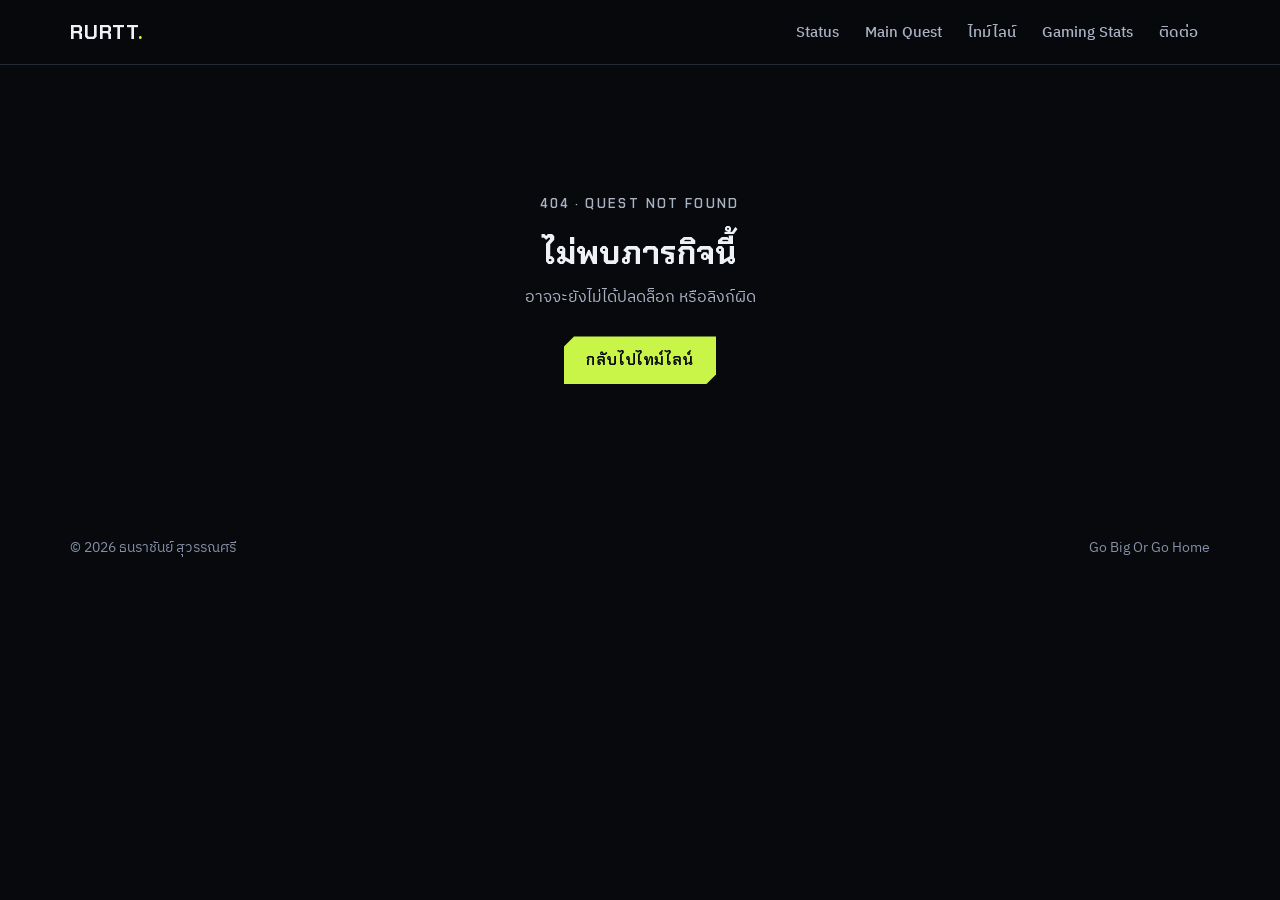
==== quest.html @ 756f63b7 "Initial portfolio site Static character-profile portfolio (Thai): hero sheet, stats radar, main ques" ====
<!doctype html>
<html lang="th">
<head>
  <meta charset="utf-8">
  <meta name="viewport" content="width=device-width, initial-scale=1">
  <title>ภารกิจ · ธนราชันย์ สุวรรณศรี</title>
  <meta name="theme-color" content="#0a0c10">
  <link rel="icon" href="data:image/svg+xml,%3Csvg xmlns=%22http://www.w3.org/2000/svg%22 viewBox=%220 0 32 32%22%3E%3Crect width=%2232%22 height=%2232%22 rx=%226%22 fill=%22%230a0c10%22/%3E%3Cpath d=%22M16 5l11 11-11 11L5 16z%22 fill=%22%23c8f547%22/%3E%3C/svg%3E">
  <script>document.documentElement.classList.add("js")</script>
  <link rel="preconnect" href="https://fonts.googleapis.com">
  <link rel="preconnect" href="https://fonts.gstatic.com" crossorigin>
  <link rel="stylesheet" href="https://fonts.googleapis.com/css2?family=Chakra+Petch:wght@500;600;700&family=IBM+Plex+Sans+Thai:wght@400;500;600&display=swap">
  <link rel="stylesheet" href="styles.css">
</head>
<body>
  <a class="skip" href="#quest">ข้ามไปเนื้อหาหลัก</a>
  <nav class="nav" aria-label="เมนูหลัก">
    <div class="container">
      <a class="logo" href="index.html">RURTT<span>.</span></a>
      <div class="nav-links">
        <a href="index.html#stats">Status</a>
        <a href="index.html#main-quest">Main Quest</a>
        <a href="index.html#timeline-sec">ไทม์ไลน์</a>
        <a href="index.html#gaming">Gaming Stats</a>
        <a href="index.html#contact">ติดต่อ</a>
      </div>
    </div>
  </nav>

  <main id="quest">
    <noscript><div class="container empty"><h1>เปิด JavaScript เพื่อดูรายละเอียดภารกิจ</h1></div></noscript>
  </main>

  <dialog id="lightbox" class="lightbox" aria-label="ดูรูปขนาดใหญ่">
    <img src="" alt="">
    <div class="bar">
      <span></span>
      <form method="dialog"><button class="copy" type="submit">ปิด ✕</button></form>
    </div>
  </dialog>

  <footer>
    <div class="container">
      <span>© 2026 ธนราชันย์ สุวรรณศรี</span>
      <span>Go Big Or Go Home</span>
    </div>
  </footer>

  <script src="data.js"></script>
  <script src="main.js" defer></script>
</body>
</html>
---- styles.css ----
:root {
  color-scheme: dark;
  --bg: #08090d;
  --bg-2: #0e1117;
  --panel: #12161e;
  --panel-2: #181d27;
  --line: #232937;
  --line-2: #323a4b;
  --text: #eef1f6;
  --text-2: #aab3c3;
  --text-3: #8390a5;
  --volt: #c8f547;
  --volt-dim: rgba(200, 245, 71, 0.13);
  --legendary: #f5c542;
  --epic: #b794ff;
  --rare: #6fb2ff;
  --on-accent: #0a0c10;
  --display: "Chakra Petch", "IBM Plex Sans Thai", system-ui, sans-serif;
  --body: "IBM Plex Sans Thai", "Chakra Petch", system-ui, sans-serif;
  --ease: cubic-bezier(0.2, 0.7, 0.2, 1);
}

*, *::before, *::after { box-sizing: border-box; }
html { scroll-behavior: smooth; scroll-padding-top: 80px; }
body {
  margin: 0; background: var(--bg); color: var(--text);
  font: 400 16px/1.75 var(--body);
  -webkit-font-smoothing: antialiased; overflow-x: hidden;
}
img { display: block; max-width: 100%; height: auto; }
a { color: inherit; }
h1, h2, h3, h4 { font-family: var(--display); line-height: 1.2; margin: 0; letter-spacing: 0.01em; }
p, figure, dl, dd { margin: 0; }
ul, ol { margin: 0; padding: 0; list-style: none; }
:focus-visible { outline: 2px solid var(--volt); outline-offset: 3px; }
.skip { position: absolute; left: -999px; top: 8px; background: var(--volt); color: var(--on-accent); padding: 8px 14px; z-index: 100; font-weight: 600; }
.skip:focus { left: 8px; }
.container { width: 100%; max-width: 1180px; margin: 0 auto; padding: 0 20px; }
.num { font-family: var(--display); font-variant-numeric: tabular-nums; }
.eyebrow { font: 600 13px/1 var(--display); letter-spacing: 0.18em; text-transform: uppercase; color: var(--volt); }
.block-label { display: block; font: 600 11px/1 var(--display); letter-spacing: 0.2em; text-transform: uppercase; color: var(--text-3); margin: 22px 0 10px; }

/* rarity */
.rar {
  display: inline-flex; align-items: center; gap: 6px;
  font: 700 11px/1 var(--display); letter-spacing: 0.14em; text-transform: uppercase;
  padding: 6px 9px; border-radius: 4px; border: 1px solid currentColor; background: rgba(8, 9, 13, 0.8);
}
.rar-legendary { --rc: var(--legendary); }
.rar-epic { --rc: var(--epic); }
.rar-rare { --rc: var(--rare); }
.rar.rar-legendary, .rar.rar-epic, .rar.rar-rare { color: var(--rc); }
.legend { display: flex; gap: 8px; flex-wrap: wrap; }

/* nav */
.nav { position: sticky; top: 0; z-index: 50; background: rgba(8, 9, 13, 0.8); backdrop-filter: blur(12px); border-bottom: 1px solid var(--line); }
.nav .container { display: flex; align-items: center; justify-content: space-between; height: 64px; gap: 16px; }
.logo { font: 700 20px/1 var(--display); text-decoration: none; letter-spacing: 0.04em; }
.logo span { color: var(--volt); }
.nav-links { display: flex; gap: 2px; }
.nav-links a { text-decoration: none; color: var(--text-2); font: 500 15px/1 var(--body); padding: 12px; border-radius: 8px; transition: color 0.2s, background 0.2s; }
.nav-links a:hover { color: var(--text); background: var(--panel); }
@media (max-width: 860px) { .nav-links { display: none; } }

/* buttons & chips */
.btn {
  display: inline-flex; align-items: center; gap: 10px; min-height: 48px; padding: 0 22px;
  font: 600 16px/1.3 var(--display); letter-spacing: 0.04em; text-decoration: none; cursor: pointer; border: 0;
  clip-path: polygon(10px 0, 100% 0, 100% calc(100% - 10px), calc(100% - 10px) 100%, 0 100%, 0 10px);
  transition: transform 0.2s var(--ease), background 0.2s, box-shadow 0.2s;
}
.btn:hover { transform: translateY(-2px); }
.btn:active { transform: translateY(0) scale(0.98); }
.btn-primary { background: var(--volt); color: var(--on-accent); }
.btn-ghost { background: var(--panel-2); color: var(--text); box-shadow: inset 0 0 0 1px var(--line-2); }
.btn-ghost:hover { background: var(--line); }
.btn svg { width: 18px; height: 18px; }
.hero-cta { display: flex; flex-wrap: wrap; gap: 12px; margin-top: 28px; }
.chips { display: flex; flex-wrap: wrap; gap: 8px; }
.chip { font: 500 13px/1 var(--display); letter-spacing: 0.03em; padding: 8px 12px; border-radius: 6px; background: var(--panel-2); color: var(--text-2); border: 1px solid var(--line); }
.chip.accent { color: var(--volt); border-color: rgba(200, 245, 71, 0.35); background: var(--volt-dim); }
.status-dot { width: 9px; height: 9px; border-radius: 50%; background: var(--volt); box-shadow: 0 0 0 4px var(--volt-dim); flex: none; }

/* ============ CHARACTER SHEET ============ */
.sheet {
  position: relative; padding: 56px 0 64px; border-bottom: 1px solid var(--line);
  background:
    radial-gradient(900px 500px at 22% 35%, rgba(200, 245, 71, 0.08), transparent 70%),
    radial-gradient(700px 500px at 90% 10%, rgba(183, 148, 255, 0.07), transparent 70%),
    var(--bg);
}
.sheet-grid { display: grid; grid-template-columns: 0.9fr 1.1fr; gap: 56px; align-items: center; }

@property --spin { syntax: "<angle>"; initial-value: 0deg; inherits: false; }
.char-wrap {
  position: relative; padding: 2px; border-radius: 18px;
  background: conic-gradient(from var(--spin), var(--volt), transparent 25%, var(--legendary) 50%, transparent 75%, var(--volt));
  animation: spin 10s linear infinite;
  box-shadow: 0 30px 80px -30px rgba(200, 245, 71, 0.25);
}
@keyframes spin { to { --spin: 360deg; } }
.char {
  position: relative; aspect-ratio: 4 / 5; border-radius: 16px; overflow: hidden;
  background:
    radial-gradient(circle at 50% 42%, rgba(200, 245, 71, 0.2), transparent 55%),
    linear-gradient(var(--line) 1px, transparent 1px) 0 0 / 32px 32px,
    linear-gradient(90deg, var(--line) 1px, transparent 1px) 0 0 / 32px 32px,
    linear-gradient(180deg, #121823, #090b10);
}
.char-bg {
  position: absolute; top: 6%; left: 50%; transform: translateX(-50%);
  font: 700 clamp(64px, 8.4vw, 118px)/1 var(--display); letter-spacing: 0.02em;
  color: transparent; -webkit-text-stroke: 1.5px rgba(200, 245, 71, 0.22); white-space: nowrap; user-select: none;
}
.char img { position: absolute; left: 50%; bottom: 0; transform: translateX(-50%); height: 90%; width: auto; max-width: none; filter: drop-shadow(0 20px 40px rgba(0, 0, 0, 0.6)); }
.char::after { content: ""; position: absolute; inset: 0; background: linear-gradient(180deg, transparent 62%, rgba(8, 9, 13, 0.96)); pointer-events: none; }
.char-plate { position: absolute; left: 18px; right: 18px; bottom: 16px; z-index: 1; display: flex; align-items: end; justify-content: space-between; gap: 12px; }
.char-plate .lv { font: 700 52px/0.9 var(--display); color: var(--volt); text-shadow: 0 0 24px rgba(200, 245, 71, 0.35); }
.char-plate .lv small { display: block; font-size: 12px; letter-spacing: 0.24em; color: var(--text-2); margin-bottom: 4px; text-shadow: none; }
.plate-name { text-align: right; display: grid; justify-items: end; gap: 8px; }
.plate-name b { font: 700 26px/1 var(--display); letter-spacing: 0.06em; }

.sheet-info h1 { font-size: clamp(36px, 5vw, 58px); margin-top: 14px; }
.en-name { margin-top: 8px; color: var(--text-3); font: 500 17px/1.4 var(--display); letter-spacing: 0.05em; }
.en-name b { color: var(--text-2); font-weight: 600; }
.title-tag {
  display: inline-flex; align-items: center; gap: 12px; margin-top: 18px; padding: 8px 14px 8px 8px;
  background: linear-gradient(90deg, rgba(245, 197, 66, 0.14), transparent); border-left: 2px solid var(--legendary);
  font-weight: 500; line-height: 1.5;
}
.title-tag span { font: 700 11px/1 var(--display); letter-spacing: 0.16em; color: var(--on-accent); background: var(--legendary); padding: 5px 7px; border-radius: 3px; }
.info { display: grid; grid-template-columns: repeat(2, 1fr); gap: 1px; margin-top: 24px; background: var(--line); border: 1px solid var(--line); border-radius: 10px; overflow: hidden; }
.info div { background: var(--panel); padding: 12px 16px; }
.info dt { font: 600 11px/1 var(--display); letter-spacing: 0.18em; text-transform: uppercase; color: var(--text-3); margin-bottom: 6px; }
.info dd { font-weight: 600; line-height: 1.4; }
.info .motto { font-family: var(--display); color: var(--volt); text-transform: uppercase; letter-spacing: 0.04em; }

.titles { display: grid; grid-template-columns: repeat(2, 1fr); gap: 8px; }
.titles li {
  position: relative; padding: 10px 14px 10px 16px; background: var(--panel); border: 1px solid var(--line); border-radius: 8px;
  border-left: 3px solid var(--rc); line-height: 1.35;
}
.titles b { display: block; font: 700 17px/1.2 var(--display); color: var(--rc); letter-spacing: 0.02em; }
.titles span { font-size: 13px; color: var(--text-2); }

.equip { display: grid; grid-template-columns: repeat(6, 1fr); gap: 8px; }
.logo-slot { width: 36px; height: 36px; display: grid; place-items: center; border-radius: 6px; background: var(--panel-2); border: 1px solid var(--line-2); transition: border-color 0.2s; }
.logo-slot img { width: 20px; height: 20px; filter: brightness(0) invert(1); opacity: 0.9; }
.equip li:hover .logo-slot { border-color: var(--volt); }
.equip li {
  display: grid; justify-items: center; gap: 6px; padding: 10px 4px 8px;
  background: var(--panel); border: 1px solid var(--line); border-radius: 8px; transition: border-color 0.2s, transform 0.2s var(--ease);
}
.equip li:hover { border-color: var(--volt); transform: translateY(-2px); }
.equip b {
  width: 36px; height: 36px; display: grid; place-items: center; border-radius: 6px;
  font: 700 15px/1 var(--display); color: var(--volt); background: var(--volt-dim); border: 1px solid rgba(200, 245, 71, 0.3);
}
.equip span { font-size: 12px; color: var(--text-2); line-height: 1.2; text-align: center; }

.lore { margin-top: 40px; padding: 4px 0 0 20px; border-left: 2px solid var(--line-2); max-width: 900px; }
.lore .block-label { margin-top: 0; }
.lore p { color: var(--text-2); }

@media (max-width: 960px) {
  .sheet-grid { grid-template-columns: 1fr; gap: 36px; }
  .char-wrap { max-width: 460px; width: 100%; }
}
@media (max-width: 560px) {
  .info, .titles { grid-template-columns: 1fr; }
  .equip { grid-template-columns: repeat(3, 1fr); }
}

/* ============ SECTIONS ============ */
section.block { padding: 96px 0; border-bottom: 1px solid var(--line); }
.sec-head { display: flex; justify-content: space-between; align-items: end; gap: 24px; margin-bottom: 40px; flex-wrap: wrap; }
.sec-head h2 { font-size: clamp(28px, 4vw, 40px); margin-top: 12px; }
.sec-head p { color: var(--text-2); max-width: 460px; }
@media (max-width: 760px) { section.block { padding: 72px 0; } }
.panel { background: var(--panel); border: 1px solid var(--line); border-radius: 12px; padding: 28px; }
.panel h3 { font-size: 20px; }
.panel .hint { color: var(--text-3); font-size: 14px; margin-top: 4px; }

/* stats */
.stats-grid { display: grid; grid-template-columns: 1fr 1.1fr; gap: 24px; }
.radar-wrap { position: relative; margin-top: 12px; }
.radar { width: 100%; height: auto; overflow: visible; }
.radar .ring { fill: none; stroke: var(--line); stroke-width: 1; }
.radar .spoke { stroke: var(--line); stroke-width: 1; }
.radar .shape { transform-origin: 210px 210px; transition: transform 0.9s var(--ease), opacity 0.9s; }
.js .panel:not(.in) .radar .shape { transform: scale(0.2); opacity: 0; }
.radar .area { fill: rgba(200, 245, 71, 0.16); stroke: var(--volt); stroke-width: 2; stroke-linejoin: round; filter: drop-shadow(0 0 8px rgba(200, 245, 71, 0.35)); }
.radar .pt { fill: var(--volt); stroke: var(--panel); stroke-width: 2; }
.radar .hit { fill: transparent; cursor: pointer; }
.radar .hit:hover + .pt, .radar .hit:focus + .pt { r: 7; }
.radar .lbl { fill: var(--text-2); font: 600 15px var(--display); letter-spacing: 0.04em; }
.radar .val { fill: var(--text); font: 700 17px var(--display); }
@media (max-width: 520px) { .radar .lbl { font-size: 21px; } .radar .val { font-size: 23px; } }
.tip {
  position: absolute; pointer-events: none; z-index: 5; background: var(--panel-2); border: 1px solid var(--line-2); border-radius: 8px;
  padding: 8px 12px; font-size: 14px; line-height: 1.4; white-space: nowrap; transform: translate(-50%, calc(-100% - 12px)); opacity: 0; transition: opacity 0.15s;
}
.tip.show { opacity: 1; }
.tip b { font-family: var(--display); }
.academic { display: grid; grid-template-columns: repeat(3, 1fr); gap: 8px; margin-top: 20px; }
.academic div { background: var(--bg-2); border: 1px solid var(--line); border-radius: 8px; padding: 12px; }
.academic b { display: block; font: 700 22px/1.1 var(--display); }
.academic span { font-size: 13px; color: var(--text-2); line-height: 1.4; display: block; }

.skill-group + .skill-group { margin-top: 20px; }
.skill-group h4 { margin: 0 0 8px; font: 600 12px/1 var(--display); letter-spacing: 0.18em; text-transform: uppercase; color: var(--text-3); }
.skill { display: grid; grid-template-columns: minmax(0, 1fr) 132px 56px; align-items: center; gap: 14px; padding: 6px 0; }
.skill .name { font-size: 15px; line-height: 1.4; }
.skill .lvtxt { font: 700 13px/1 var(--display); color: var(--volt); text-align: right; font-variant-numeric: tabular-nums; }
.skill.max .lvtxt { color: var(--legendary); text-shadow: 0 0 12px rgba(245, 197, 66, 0.5); }
.lvbar {
  position: relative; height: 10px; background: var(--line-2);
  -webkit-mask: repeating-linear-gradient(90deg, #000 0 calc(10% - 3px), transparent calc(10% - 3px) 10%);
          mask: repeating-linear-gradient(90deg, #000 0 calc(10% - 3px), transparent calc(10% - 3px) 10%);
}
.lvbar::after {
  content: ""; position: absolute; inset: 0; background: var(--volt);
  transform-origin: left; transform: scaleX(calc(var(--lv) / 10)); transition: transform 0.9s var(--ease);
}
.skill.max .lvbar::after { background: linear-gradient(90deg, var(--volt), var(--legendary)); }
.js .panel:not(.in) .lvbar::after { transform: scaleX(0); }
@media (max-width: 900px) { .stats-grid { grid-template-columns: 1fr; } }
@media (max-width: 420px) { .skill { grid-template-columns: minmax(0, 1fr) 90px 48px; gap: 10px; } .panel { padding: 20px; } }

/* main quest */
.mq {
  display: grid; grid-template-columns: 1.1fr 1fr; gap: 0; overflow: hidden;
  background: var(--panel); border: 1px solid rgba(245, 197, 66, 0.35); border-radius: 16px;
  box-shadow: 0 0 0 1px rgba(245, 197, 66, 0.08), 0 30px 80px -40px rgba(245, 197, 66, 0.35);
}
.mq-art {
  display: grid; place-items: center; padding: 36px;
  background: radial-gradient(circle at 50% 50%, rgba(245, 197, 66, 0.14), transparent 65%), linear-gradient(160deg, #161b26, #0b0e14);
  border-right: 1px solid var(--line);
}
.mq-art img { width: 100%; filter: drop-shadow(0 24px 40px rgba(0, 0, 0, 0.5)); }
.mq-body { padding: 36px; display: flex; flex-direction: column; gap: 18px; }
.mq-top { display: flex; justify-content: space-between; align-items: center; gap: 12px; flex-wrap: wrap; }
.mq-date { font: 600 14px/1 var(--display); color: var(--text-3); letter-spacing: 0.06em; }
.mq-body h3 { font-size: clamp(22px, 2.4vw, 28px); line-height: 1.35; }
.mq-body > p { color: var(--text-2); }
.mq-stats { display: grid; grid-template-columns: repeat(3, 1fr); gap: 1px; background: var(--line); border: 1px solid var(--line); border-radius: 8px; overflow: hidden; }
.mq-stats div { background: var(--bg-2); padding: 12px 14px; }
.mq-stats dt { font: 600 11px/1 var(--display); letter-spacing: 0.14em; color: var(--text-3); margin-bottom: 6px; }
.mq-stats dd { font-weight: 600; font-size: 15px; line-height: 1.35; color: var(--legendary); }
.mq-shots { display: grid; grid-template-columns: repeat(3, 1fr); gap: 8px; }
.shot-sm { padding: 0; border: 1px solid var(--line); border-radius: 8px; overflow: hidden; background: var(--bg-2); cursor: zoom-in; color: inherit; font: inherit; transition: border-color 0.2s; }
.shot-sm:hover { border-color: var(--legendary); }
.shot-sm img { width: 100%; aspect-ratio: 16 / 10; object-fit: contain; padding: 6px; }
.shot-sm span { display: block; padding: 6px 8px 8px; font-size: 12px; color: var(--text-2); }
.mq-body .btn { align-self: flex-start; }
@media (max-width: 960px) { .mq { grid-template-columns: 1fr; } .mq-art { border-right: 0; border-bottom: 1px solid var(--line); padding: 24px; } .mq-body { padding: 24px; } }
@media (max-width: 520px) { .mq-stats { grid-template-columns: 1fr; } }

/* timeline */
.timeline { position: relative; }
.tl-year { display: grid; grid-template-columns: 140px 24px 1fr; margin: 8px 0 16px; }
.tl-year span { grid-column: 3; font: 700 14px/1.2 var(--display); letter-spacing: 0.12em; text-transform: uppercase; color: var(--text-3); padding: 8px 0; border-bottom: 1px solid var(--line); }
.tl-item { display: grid; grid-template-columns: 140px 24px 1fr; align-items: stretch; text-decoration: none; }
.tl-date { padding-top: 22px; text-align: right; padding-right: 16px; font: 600 14px/1.3 var(--display); color: var(--text-2); letter-spacing: 0.04em; }
.tl-rail { position: relative; }
.tl-rail::before { content: ""; position: absolute; left: 11px; top: 0; bottom: 0; width: 2px; background: var(--line); }
.tl-rail::after {
  content: ""; position: absolute; left: 5px; top: 24px; width: 14px; height: 14px; transform: rotate(45deg);
  background: var(--bg); border: 2px solid var(--rc); box-shadow: 0 0 12px color-mix(in srgb, var(--rc) 50%, transparent);
}
.tl-card {
  position: relative; overflow: hidden; margin: 0 0 14px 12px;
  display: grid; grid-template-columns: 132px 1fr auto; gap: 18px; align-items: center;
  padding: 12px 18px 12px 12px; background: var(--panel); border: 1px solid var(--line); border-radius: 12px;
  transition: border-color 0.25s, transform 0.25s var(--ease), background 0.25s;
}
.tl-card::before { content: ""; position: absolute; left: 0; top: 0; bottom: 0; width: 3px; background: var(--rc); }
.tl-item:hover .tl-card { border-color: var(--rc); transform: translateX(4px); background: var(--panel-2); }
.tl-thumb { aspect-ratio: 16 / 10; border-radius: 8px; overflow: hidden; background: var(--bg-2); }
.tl-thumb img { width: 100%; height: 100%; object-fit: cover; }
.tl-thumb.contain img { object-fit: contain; padding: 4px; }
.tl-card h3 { font-size: 20px; margin: 8px 0 2px; }
.tl-card .event { font-size: 13px; color: var(--text-3); line-height: 1.5; }
.tl-card .result { font-size: 15px; color: var(--text-2); line-height: 1.5; margin-top: 4px; }
.tl-card > svg { width: 20px; height: 20px; color: var(--text-3); transition: transform 0.2s var(--ease), color 0.2s; }
.tl-item:hover .tl-card > svg { color: var(--rc); transform: translateX(4px); }
.tl-item.is-main .tl-card { border-color: rgba(245, 197, 66, 0.45); background: linear-gradient(90deg, rgba(245, 197, 66, 0.08), var(--panel) 50%); }
.tl-tags { display: flex; gap: 6px; flex-wrap: wrap; }
.tl-tags .main { color: var(--on-accent); background: var(--legendary); border-color: var(--legendary); }
@media (max-width: 720px) {
  .tl-year, .tl-item { grid-template-columns: 24px 1fr; }
  .tl-year span { grid-column: 2; }
  .tl-date { grid-column: 2; grid-row: 1; text-align: left; padding: 6px 0 6px 12px; font-size: 13px; }
  .tl-rail { grid-column: 1; grid-row: 1 / span 2; }
  .tl-rail::after { top: 10px; }
  .tl-card { grid-column: 2; grid-template-columns: 1fr auto; }
  .tl-thumb { display: none; }
}

/* gaming */
.gaming { display: grid; grid-template-columns: repeat(2, 1fr); gap: 20px; }
.gcard { position: relative; overflow: hidden; display: flex; flex-direction: column; background: var(--panel); border: 1px solid var(--line); border-radius: 14px; transition: border-color 0.25s; }
.gcard:hover { border-color: var(--line-2); }
.gcard .shot-btn { padding: 0; border: 0; background: var(--bg-2); cursor: zoom-in; display: block; width: 100%; aspect-ratio: 16 / 8; overflow: hidden; }
.gcard .shot-btn img { width: 100%; height: 100%; object-fit: cover; object-position: top; transition: transform 0.5s var(--ease); }
.gcard:hover .shot-btn img { transform: scale(1.03); }
.gcard .gbody { padding: 20px 22px 22px; display: grid; gap: 6px; }
.gcard .game { font: 600 12px/1 var(--display); letter-spacing: 0.2em; text-transform: uppercase; color: var(--text-3); }
.gcard .rank {
  font: 700 clamp(26px, 3vw, 34px)/1.1 var(--display); letter-spacing: 0.02em; text-transform: uppercase;
  background: linear-gradient(90deg, var(--volt), var(--legendary)); -webkit-background-clip: text; background-clip: text; color: transparent;
}
.gcard .sub { color: var(--text-2); font-size: 15px; line-height: 1.55; }
.ign { display: flex; align-items: center; justify-content: space-between; gap: 12px; margin-top: 8px; padding: 8px 8px 8px 14px; background: var(--bg-2); border: 1px solid var(--line); border-radius: 8px; }
.ign small { font: 600 11px/1 var(--display); letter-spacing: 0.16em; color: var(--text-3); margin-right: 8px; }
.ign b { font-weight: 600; }
.copy { min-width: 44px; min-height: 36px; border-radius: 8px; border: 1px solid var(--line-2); background: var(--panel-2); color: var(--text-2); cursor: pointer; font: 600 13px/1 var(--display); padding: 0 12px; transition: color 0.2s, border-color 0.2s; }
.copy:hover { color: var(--volt); border-color: var(--volt); }
@media (max-width: 760px) { .gaming { grid-template-columns: 1fr; } }

/* hobby */
.hobby { display: grid; grid-template-columns: 0.8fr 1.2fr; gap: 24px; }
.hobby-photo { position: relative; border-radius: 14px; overflow: hidden; border: 1px solid var(--line); min-height: 420px; }
.hobby-photo img { position: absolute; inset: 0; width: 100%; height: 100%; object-fit: cover; object-position: 50% 62%; }
.hobby-cards { display: grid; gap: 24px; }
.hobby-card .block-label { margin-top: 0; color: var(--epic); }
.hobby-card h3 { font-size: 24px; margin-bottom: 10px; }
.hobby-card p { color: var(--text-2); }
.books { display: grid; grid-template-columns: repeat(2, 1fr); gap: 10px; margin-top: 18px; }
.books li { padding: 14px 16px; border-radius: 10px; background: linear-gradient(135deg, rgba(183, 148, 255, 0.14), transparent); border: 1px solid rgba(183, 148, 255, 0.3); }
.books b { display: block; font: 700 18px/1.35 var(--display); color: var(--epic); letter-spacing: 0.02em; }
.books span { font-size: 14px; color: var(--text-2); }
.wip { display: flex; align-items: center; gap: 10px; margin-top: 18px; font-size: 14px; color: var(--text-3) !important; }
@media (max-width: 860px) { .hobby { grid-template-columns: 1fr; } .hobby-photo { min-height: 380px; } }
@media (max-width: 420px) { .books { grid-template-columns: 1fr; } }

/* contact */
.contact { text-align: center; }
.contact h2 { font-size: clamp(32px, 5vw, 52px); margin: 14px 0 16px; }
.contact > .container > p { color: var(--text-2); max-width: 560px; margin: 0 auto; }
.contact .hero-cta { justify-content: center; }
footer { padding: 32px 0 40px; color: var(--text-3); font-size: 14px; }
footer .container { display: flex; justify-content: space-between; gap: 16px; flex-wrap: wrap; }

/* sheen on hover (cards) */
.sheen { position: relative; }
.sheen::after {
  content: ""; position: absolute; inset: 0; pointer-events: none;
  background: linear-gradient(105deg, transparent 40%, rgba(255, 255, 255, 0.07) 50%, transparent 60%);
  transform: translateX(-100%); transition: transform 0.7s var(--ease);
}
.sheen:hover::after { transform: translateX(100%); }

/* ============ QUEST DETAIL ============ */
.q-top { padding: 40px 0 56px; border-bottom: 1px solid var(--line); background: radial-gradient(700px 300px at 20% 0%, color-mix(in srgb, var(--rc, var(--volt)) 12%, transparent), transparent 70%); }
.back { display: inline-flex; align-items: center; gap: 8px; min-height: 44px; color: var(--text-2); text-decoration: none; font: 500 15px/1 var(--display); }
.back:hover { color: var(--volt); }
.back svg { width: 18px; height: 18px; transform: scaleX(-1); }
.q-head { display: grid; grid-template-columns: 1fr 1fr; gap: 48px; align-items: center; margin-top: 20px; }
.q-head h1 { font-size: clamp(34px, 5vw, 56px); margin: 16px 0 10px; }
.q-head .event { color: var(--text-2); }
.q-head .summary { margin-top: 18px; font-size: 17px; }
.q-cover { border-radius: 12px; overflow: hidden; border: 1px solid var(--line-2); aspect-ratio: 16 / 10; background: radial-gradient(circle, color-mix(in srgb, var(--rc) 12%, transparent), transparent 70%), var(--bg-2); }
.q-cover img { width: 100%; height: 100%; object-fit: cover; }
.q-cover.contain img { object-fit: contain; padding: 16px; }
.meta { display: grid; grid-template-columns: repeat(4, 1fr); gap: 1px; background: var(--line); border: 1px solid var(--line); border-radius: 10px; overflow: hidden; margin-top: 40px; }
.meta div { background: var(--panel); padding: 16px 18px; }
.meta small { display: block; font: 600 11px/1 var(--display); letter-spacing: 0.16em; text-transform: uppercase; color: var(--text-3); margin-bottom: 8px; }
.meta b { font-weight: 600; line-height: 1.5; display: block; }
.q-body { display: grid; grid-template-columns: 1.4fr 1fr; gap: 24px; padding: 56px 0; }
.q-body h2 { font-size: 22px; margin-bottom: 16px; }
.list li { position: relative; padding: 0 0 12px 26px; color: var(--text-2); }
.list li::before { content: ""; position: absolute; left: 4px; top: 11px; width: 8px; height: 8px; background: var(--rc, var(--volt)); transform: rotate(45deg); }
.q-body .panel + .panel { margin-top: 24px; }
.loot { font-size: 17px; line-height: 1.7; }
.note { border-left: 3px solid var(--legendary); padding: 4px 0 4px 16px; color: var(--text-2); font-style: italic; }
.note small { display: block; font: 600 11px/1.4 var(--display); letter-spacing: 0.16em; text-transform: uppercase; color: var(--legendary); font-style: normal; margin-bottom: 6px; }
.gallery { display: grid; grid-template-columns: repeat(3, 1fr); gap: 12px; padding-bottom: 64px; }
.shot { padding: 0; border: 1px solid var(--line); border-radius: 10px; overflow: hidden; background: var(--bg-2); cursor: zoom-in; text-align: left; color: inherit; font: inherit; transition: border-color 0.2s; }
.shot:hover { border-color: var(--rc, var(--volt)); }
.shot img { width: 100%; aspect-ratio: 4 / 3; object-fit: contain; }
.shot span { display: block; padding: 10px 14px; font-size: 14px; color: var(--text-2); border-top: 1px solid var(--line); }
.q-nav { display: grid; grid-template-columns: 1fr 1fr; gap: 12px; padding: 32px 0 64px; border-top: 1px solid var(--line); }
.q-nav a { display: block; padding: 18px 20px; background: var(--panel); border: 1px solid var(--line); border-radius: 10px; text-decoration: none; transition: border-color 0.2s; }
.q-nav a:hover { border-color: var(--volt); }
.q-nav small { display: block; font: 600 11px/1 var(--display); letter-spacing: 0.16em; color: var(--text-3); margin-bottom: 8px; }
.q-nav b { font: 600 18px/1.3 var(--display); }
.q-nav .next { text-align: right; }
.empty { padding: 120px 0; text-align: center; }
.empty p { color: var(--text-2); margin: 12px 0 24px; }
@media (max-width: 900px) { .q-head, .q-body { grid-template-columns: 1fr; } .meta { grid-template-columns: repeat(2, 1fr); } .gallery { grid-template-columns: repeat(2, 1fr); } }
@media (max-width: 520px) { .gallery, .q-nav { grid-template-columns: 1fr; } .meta { grid-template-columns: 1fr; } }

/* lightbox */
.lightbox { padding: 0; border: 1px solid var(--line-2); border-radius: 12px; background: var(--panel); color: var(--text); max-width: min(1100px, 94vw); }
.lightbox::backdrop { background: rgba(5, 6, 8, 0.85); }
.lightbox img { max-height: 78vh; width: auto; margin: 0 auto; }
.lightbox .bar { display: flex; justify-content: space-between; align-items: center; gap: 16px; padding: 10px 10px 10px 18px; }
.lightbox .bar span { color: var(--text-2); font-size: 15px; }

/* reveal (only when JS runs) */
.js .reveal { opacity: 0; transform: translateY(16px); transition: opacity 0.5s var(--ease), transform 0.5s var(--ease); }
.js .reveal.in { opacity: 1; transform: none; }
@media (prefers-reduced-motion: reduce) {
  html { scroll-behavior: auto; }
  *, *::before, *::after { transition-duration: 0.01ms !important; animation: none !important; }
  .js .reveal { opacity: 1; transform: none; }
}

/* ponytail: transparent diagrams have dark ink, give them a light plate; add filenames here if more appear */
img[src$="wf-arch.webp"], img[src$="wf-loop.webp"] { background: #f1f4f9; border-radius: 6px; }
.lightbox img[src$="wf-arch.webp"], .lightbox img[src$="wf-loop.webp"] { padding: 16px; }

/* timeline filters */
.filters { display: flex; gap: 8px; flex-wrap: wrap; }
.filter {
  min-height: 40px; padding: 0 14px; border-radius: 6px; cursor: pointer;
  font: 700 12px/1 var(--display); letter-spacing: 0.12em; text-transform: uppercase;
  background: var(--panel); color: var(--rc, var(--text-2)); border: 1px solid var(--line-2); transition: background 0.2s, border-color 0.2s, color 0.2s;
}
.filter:hover { border-color: var(--rc, var(--volt)); }
.filter.is-on { background: var(--rc, var(--volt)); border-color: var(--rc, var(--volt)); color: var(--on-accent); }
.tl-item[hidden], .tl-year[hidden] { display: none; }

/* other main quests */
.mq-side { display: grid; grid-template-columns: repeat(3, 1fr); gap: 16px; margin-top: 16px; }
.mq-card {
  overflow: hidden; display: flex; flex-direction: column; text-decoration: none;
  background: var(--panel); border: 1px solid var(--line); border-top: 3px solid var(--rc); border-radius: 12px;
  transition: border-color 0.25s, transform 0.25s var(--ease);
}
.mq-card:hover { border-color: var(--rc); transform: translateY(-4px); }
.mq-card .tl-thumb { border-radius: 0; }
.mq-card-body { padding: 16px 18px 18px; display: grid; gap: 6px; }
.mq-card-body h3 { font-size: 20px; margin-top: 4px; }
.mq-card-body p { color: var(--text-2); font-size: 14px; line-height: 1.55; }
.mq-card .mq-date { font-size: 13px; align-self: center; }
@media (max-width: 860px) { .mq-side { grid-template-columns: 1fr; } }
.mq-ev { font-size: 13px; color: var(--text-3); line-height: 1.45; }
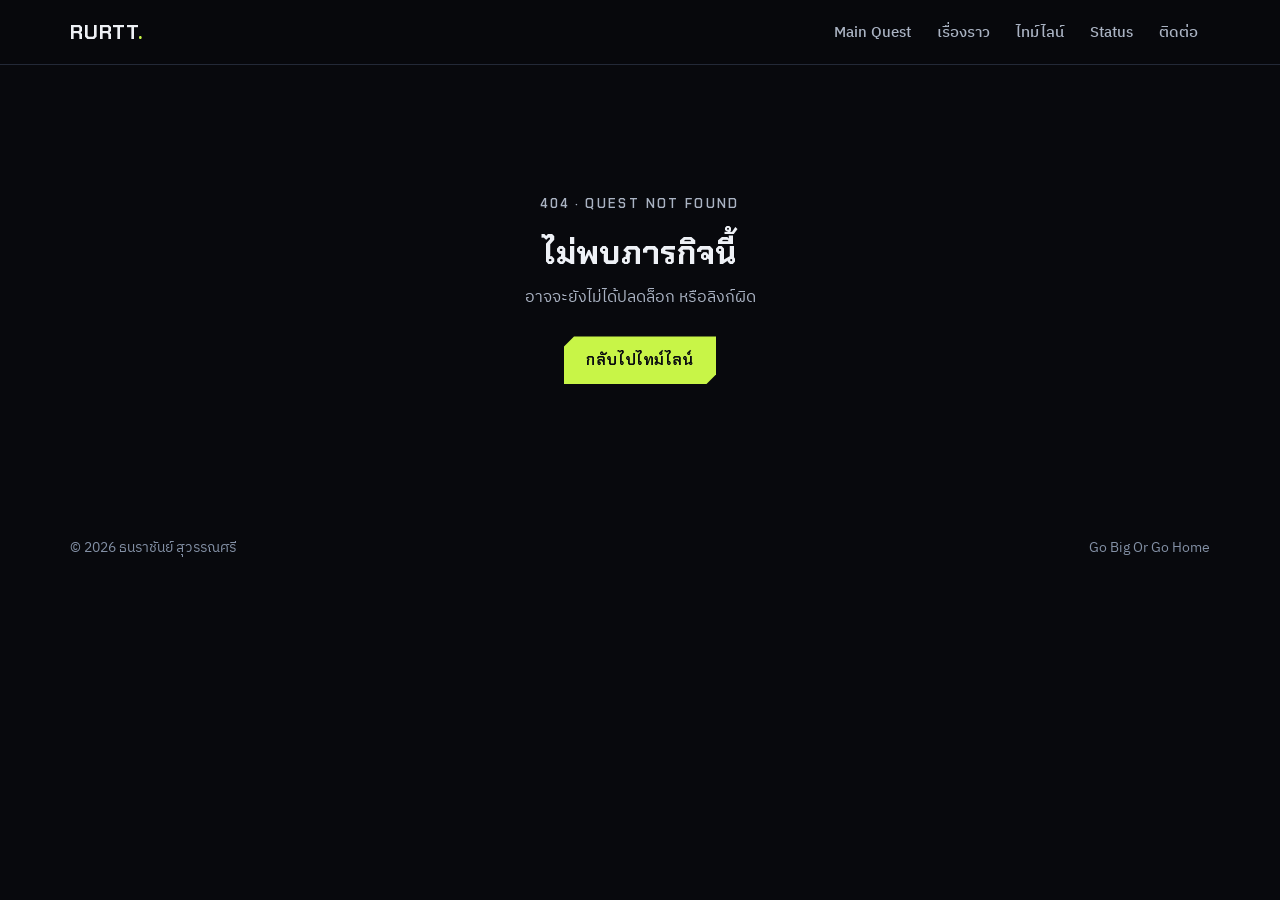
==== commit c3e98ade: "Trim for skim-reading: football-card hero stats, WordFlow first, ROV-only Ch.1, short quest pages - " ====
--- a/quest.html
+++ b/quest.html
@@ -5,11 +5,20 @@
   <meta name="viewport" content="width=device-width, initial-scale=1">
   <title>ภารกิจ · ธนราชันย์ สุวรรณศรี</title>
   <meta name="theme-color" content="#0a0c10">
+  <meta property="og:title" content="ธนราชันย์ สุวรรณศรี · Quest Log">
+  <meta property="og:description" content="Product Builder · ผู้สร้าง WordFlow · #8 TCTT 2026">
+  <meta property="og:image" content="https://portfolio-mu-coral-ntej634ejw.vercel.app/assets/og.jpg">
+  <meta property="og:image:width" content="1200">
+  <meta property="og:image:height" content="630">
+  <meta property="og:type" content="website">
+  <meta property="og:url" content="https://portfolio-mu-coral-ntej634ejw.vercel.app/">
+  <meta name="twitter:card" content="summary_large_image">
   <link rel="icon" href="data:image/svg+xml,%3Csvg xmlns=%22http://www.w3.org/2000/svg%22 viewBox=%220 0 32 32%22%3E%3Crect width=%2232%22 height=%2232%22 rx=%226%22 fill=%22%230a0c10%22/%3E%3Cpath d=%22M16 5l11 11-11 11L5 16z%22 fill=%22%23c8f547%22/%3E%3C/svg%3E">
   <script>document.documentElement.classList.add("js")</script>
   <link rel="preconnect" href="https://fonts.googleapis.com">
   <link rel="preconnect" href="https://fonts.gstatic.com" crossorigin>
-  <link rel="stylesheet" href="https://fonts.googleapis.com/css2?family=Chakra+Petch:wght@500;600;700&family=IBM+Plex+Sans+Thai:wght@400;500;600&display=swap">
+  <link rel="preload" as="style" href="https://fonts.googleapis.com/css2?family=Chakra+Petch:wght@500;600;700&family=IBM+Plex+Sans+Thai:wght@400;500;600&display=swap" onload="this.onload=null;this.rel='stylesheet'">
+  <noscript><link rel="stylesheet" href="https://fonts.googleapis.com/css2?family=Chakra+Petch:wght@500;600;700&family=IBM+Plex+Sans+Thai:wght@400;500;600&display=swap"></noscript>
   <link rel="stylesheet" href="styles.css">
 </head>
 <body>
@@ -18,10 +27,10 @@
     <div class="container">
       <a class="logo" href="index.html">RURTT<span>.</span></a>
       <div class="nav-links">
+        <a href="index.html#main-quest">Main Quest</a>
+        <a href="index.html#ch1">เรื่องราว</a>
+        <a href="index.html#timeline-sec">ไทม์ไลน์</a>
         <a href="index.html#stats">Status</a>
-        <a href="index.html#main-quest">Main Quest</a>
-        <a href="index.html#timeline-sec">ไทม์ไลน์</a>
-        <a href="index.html#gaming">Gaming Stats</a>
         <a href="index.html#contact">ติดต่อ</a>
       </div>
     </div>
--- a/styles.css
+++ b/styles.css
@@ -60,7 +60,11 @@
 .nav-links { display: flex; gap: 2px; }
 .nav-links a { text-decoration: none; color: var(--text-2); font: 500 15px/1 var(--body); padding: 12px; border-radius: 8px; transition: color 0.2s, background 0.2s; }
 .nav-links a:hover { color: var(--text); background: var(--panel); }
-@media (max-width: 860px) { .nav-links { display: none; } }
+@media (max-width: 860px) {
+  .nav-links { overflow-x: auto; scrollbar-width: none; max-width: calc(100vw - 110px); -webkit-mask: linear-gradient(90deg, #000 85%, transparent); mask: linear-gradient(90deg, #000 85%, transparent); }
+  .nav-links::-webkit-scrollbar { display: none; }
+  .nav-links a { white-space: nowrap; padding: 12px 10px; font-size: 14px; }
+}
 
 /* buttons & chips */
 .btn {
@@ -82,14 +86,104 @@
 .status-dot { width: 9px; height: 9px; border-radius: 50%; background: var(--volt); box-shadow: 0 0 0 4px var(--volt-dim); flex: none; }
 
 /* ============ CHARACTER SHEET ============ */
-.sheet {
-  position: relative; padding: 56px 0 64px; border-bottom: 1px solid var(--line);
+.hero {
+  position: relative; min-height: calc(100svh - 65px); display: grid; align-items: center; padding: 48px 0; border-bottom: 1px solid var(--line);
   background:
-    radial-gradient(900px 500px at 22% 35%, rgba(200, 245, 71, 0.08), transparent 70%),
-    radial-gradient(700px 500px at 90% 10%, rgba(183, 148, 255, 0.07), transparent 70%),
+    radial-gradient(900px 600px at 25% 45%, rgba(200, 245, 71, 0.09), transparent 70%),
+    radial-gradient(700px 500px at 90% 10%, rgba(245, 197, 66, 0.07), transparent 70%),
     var(--bg);
 }
-.sheet-grid { display: grid; grid-template-columns: 0.9fr 1.1fr; gap: 56px; align-items: center; }
+.hero-grid { display: grid; grid-template-columns: minmax(0, 0.85fr) minmax(0, 1.15fr); gap: 72px; align-items: center; }
+.hero-copy h1 { font-size: clamp(48px, 7vw, 104px); line-height: 1.1; margin-top: 14px; padding-bottom: 0.08em; }
+.hero-copy .hero-cta { margin-top: 34px; }
+.role { margin-top: 6px; font: 600 clamp(20px, 2vw, 26px)/1.4 var(--display); }
+.role b { color: var(--volt); }
+.proof { display: grid; grid-template-columns: repeat(2, auto); justify-content: start; gap: 10px; margin-top: 28px; }
+.proof li { --rc: var(--legendary); padding: 8px 14px 8px 12px; border-left: 2px solid var(--rc); background: linear-gradient(90deg, rgba(245, 197, 66, 0.12), transparent); line-height: 1.3; }
+.proof li.rar-epic { --rc: var(--epic); background: linear-gradient(90deg, rgba(183, 148, 255, 0.12), transparent); }
+.proof b { display: block; font: 700 16px/1.2 var(--display); color: var(--rc); }
+.proof span { font-size: 13px; color: var(--text-2); }
+
+/* holo card: .tilt (mouse tilt + intro fly) > .flip (intro spin) > front .char-wrap + .card-back */
+.tilt {
+  max-width: 460px; width: 100%; justify-self: center; perspective: 1400px;
+  transform: perspective(1000px) rotateX(var(--ry, 0deg)) rotateY(var(--rx, 0deg)); transition: transform 0.3s ease-out;
+}
+.flip { position: relative; transform-style: preserve-3d; }
+.flip > .char-wrap, .card-back { backface-visibility: hidden; -webkit-backface-visibility: hidden; }
+.card-back {
+  position: absolute; inset: 0; transform: rotateY(180deg); border-radius: 18px; padding: 2px;
+  background: conic-gradient(from var(--spin), var(--legendary), transparent 25%, var(--volt) 50%, transparent 75%, var(--legendary));
+  animation: spin 4s linear infinite; box-shadow: 0 0 70px -12px rgba(245, 197, 66, 0.5);
+}
+.card-back i {
+  position: absolute; inset: 2px; border-radius: 16px; display: grid; place-items: center; align-content: center; gap: 18px; font-style: normal;
+  background:
+    radial-gradient(circle at 50% 46%, rgba(245, 197, 66, 0.22), transparent 50%),
+    repeating-linear-gradient(45deg, rgba(245, 197, 66, 0.07) 0 1px, transparent 1px 22px),
+    repeating-linear-gradient(-45deg, rgba(245, 197, 66, 0.07) 0 1px, transparent 1px 22px),
+    linear-gradient(180deg, #151b26, #08090d);
+}
+.card-back svg { width: 34%; color: var(--legendary); filter: drop-shadow(0 0 18px rgba(245, 197, 66, 0.7)); }
+.card-back b { font: 700 15px/1 var(--display); letter-spacing: 0.5em; padding-left: 0.5em; color: var(--legendary); }
+.stars { display: flex; gap: 6px; }
+.stars s { text-decoration: none; font-size: 20px; line-height: 1; color: var(--legendary); opacity: 0.25; text-shadow: 0 0 12px rgba(245, 197, 66, 0.8); }
+.foil, .shine { position: absolute; inset: 0; z-index: 1; pointer-events: none; }
+.foil {
+  mix-blend-mode: color-dodge; opacity: 0; transition: opacity 0.4s;
+  background:
+    radial-gradient(circle at var(--mx, 50%) var(--my, 30%), rgba(255, 255, 255, 0.35), transparent 38%),
+    linear-gradient(115deg, transparent 20%, rgba(255, 60, 170, 0.28) 36%, rgba(60, 255, 210, 0.28) 50%, rgba(255, 230, 60, 0.28) 64%, transparent 80%);
+  background-size: 100% 100%, 250% 250%;
+  background-position: 0 0, var(--mx, 50%) var(--my, 50%);
+}
+.hero.hot .foil { opacity: 0.55; }
+@media (hover: none) {
+  .foil { opacity: 0.35; animation: foil 6s ease-in-out infinite alternate; }
+  @keyframes foil { from { background-position: 0 0, 0% 0%; } to { background-position: 0 0, 100% 100%; } }
+}
+.shine { background: linear-gradient(105deg, transparent 35%, rgba(255, 255, 255, 0.4) 50%, transparent 65%) no-repeat -150% 0 / 250% 100%; }
+
+/* player info */
+.pinfo-grid { display: grid; grid-template-columns: 1fr 1fr; gap: 48px; align-items: start; }
+.sheet-info { margin-bottom: 32px; }
+.sheet-info .info { margin-top: 0; }
+.sheet-info .block-label { margin-top: 0; }
+
+/* first-visit intro (JS drives it; see main.js) */
+.veil { display: none; }
+.intro .veil {
+  display: block; position: fixed; inset: 0; z-index: 200; overflow: hidden; pointer-events: none;
+  background: radial-gradient(640px 640px at 50% 50%, rgba(245, 197, 66, 0.1), transparent 70%), var(--bg);
+}
+.veil i { position: absolute; left: 50%; top: 50%; opacity: 0; border-radius: 50%; }
+.veil .rays {
+  width: 160vmax; height: 160vmax; margin: -80vmax 0 0 -80vmax;
+  background: repeating-conic-gradient(from 0deg, rgba(245, 197, 66, 0.28) 0 4deg, transparent 4deg 15deg);
+  -webkit-mask: radial-gradient(circle, #000 8%, transparent 55%); mask: radial-gradient(circle, #000 8%, transparent 55%);
+}
+.veil .flash { width: 120vmax; height: 120vmax; margin: -60vmax 0 0 -60vmax; background: radial-gradient(circle, rgba(255, 244, 200, 0.9), rgba(245, 197, 66, 0.35) 25%, transparent 60%); }
+.intro .tilt { position: relative; z-index: 201; }
+.intro:not(.go) .tilt, .intro:not(.go) .hero-copy { opacity: 0; }
+
+@media (max-width: 960px) {
+  .hero { min-height: 0; }
+  .hero-grid, .pinfo-grid { grid-template-columns: 1fr; gap: 36px; }
+  .tilt { max-width: 340px; justify-self: start; }
+}
+@media (max-width: 560px) {
+  .tilt { max-width: 280px; }
+  .hero .char img { height: 60%; bottom: 36%; }
+  .hero .char::after { background: linear-gradient(180deg, transparent 38%, rgba(8, 9, 13, 0.97) 60%); }
+  .char-ovr .lv { font-size: 42px; }
+  .char-plate > b { font-size: 22px; }
+  .card-stats { gap: 8px 14px; padding-top: 10px; }
+  .card-stats li { font-size: 12px; }
+  .card-stats b { font-size: 14px; }
+  .proof { grid-template-columns: 1fr; }
+  .hide-sm { display: none; }
+  .tilt { justify-self: center; }
+}
 
 @property --spin { syntax: "<angle>"; initial-value: 0deg; inherits: false; }
 .char-wrap {
@@ -100,7 +194,7 @@
 }
 @keyframes spin { to { --spin: 360deg; } }
 .char {
-  position: relative; aspect-ratio: 4 / 5; border-radius: 16px; overflow: hidden;
+  position: relative; aspect-ratio: 4 / 5.5; border-radius: 16px; overflow: hidden;
   background:
     radial-gradient(circle at 50% 42%, rgba(200, 245, 71, 0.2), transparent 55%),
     linear-gradient(var(--line) 1px, transparent 1px) 0 0 / 32px 32px,
@@ -112,63 +206,52 @@
   font: 700 clamp(64px, 8.4vw, 118px)/1 var(--display); letter-spacing: 0.02em;
   color: transparent; -webkit-text-stroke: 1.5px rgba(200, 245, 71, 0.22); white-space: nowrap; user-select: none;
 }
-.char img { position: absolute; left: 50%; bottom: 0; transform: translateX(-50%); height: 90%; width: auto; max-width: none; filter: drop-shadow(0 20px 40px rgba(0, 0, 0, 0.6)); }
-.char::after { content: ""; position: absolute; inset: 0; background: linear-gradient(180deg, transparent 62%, rgba(8, 9, 13, 0.96)); pointer-events: none; }
-.char-plate { position: absolute; left: 18px; right: 18px; bottom: 16px; z-index: 1; display: flex; align-items: end; justify-content: space-between; gap: 12px; }
-.char-plate .lv { font: 700 52px/0.9 var(--display); color: var(--volt); text-shadow: 0 0 24px rgba(200, 245, 71, 0.35); }
-.char-plate .lv small { display: block; font-size: 12px; letter-spacing: 0.24em; color: var(--text-2); margin-bottom: 4px; text-shadow: none; }
-.plate-name { text-align: right; display: grid; justify-items: end; gap: 8px; }
-.plate-name b { font: 700 26px/1 var(--display); letter-spacing: 0.06em; }
-
-.sheet-info h1 { font-size: clamp(36px, 5vw, 58px); margin-top: 14px; }
-.en-name { margin-top: 8px; color: var(--text-3); font: 500 17px/1.4 var(--display); letter-spacing: 0.05em; }
+.char img { position: absolute; left: 54%; bottom: 27%; transform: translateX(-50%); height: 70%; width: auto; max-width: none; filter: drop-shadow(0 20px 40px rgba(0, 0, 0, 0.6)); }
+.char::after { content: ""; position: absolute; inset: 0; background: linear-gradient(180deg, transparent 42%, rgba(8, 9, 13, 0.97) 70%); pointer-events: none; }
+/* football-card layout: LV + role + flag top-left, name + rarity + stat bars at the bottom */
+.char-ovr { position: absolute; top: 16px; left: 18px; z-index: 1; display: grid; justify-items: center; gap: 6px; }
+.char-ovr .lv { font: 700 52px/0.9 var(--display); color: var(--volt); text-shadow: 0 0 24px rgba(200, 245, 71, 0.35); text-align: center; }
+.char-ovr .lv small { display: block; font-size: 12px; letter-spacing: 0.24em; color: var(--text-2); margin-bottom: 4px; text-shadow: none; }
+.char-ovr em { font: 700 16px/1 var(--display); font-style: normal; letter-spacing: 0.1em; }
+.flag-th { width: 30px; height: 20px; border-radius: 2px; background: linear-gradient(#a51931 0 16.67%, #f4f5f8 0 33.33%, #2d2a4a 0 66.67%, #f4f5f8 0 83.33%, #a51931 0); }
+.char-plate { position: absolute; left: 18px; right: 18px; bottom: 16px; z-index: 1; display: grid; justify-items: center; gap: 8px; }
+.char-plate > b { font: 700 30px/1 var(--display); letter-spacing: 0.08em; text-transform: uppercase; }
+.char-plate .rar { box-shadow: 0 0 16px rgba(245, 197, 66, 0.3); }
+.card-stats { list-style: none; width: 100%; margin: 6px 0 0; padding: 12px 0 0; border-top: 1px solid var(--line-2); display: grid; grid-template-columns: 1fr 1fr; gap: 10px 18px; font-family: var(--display); }
+.card-stats li { display: grid; grid-template-columns: 1fr auto; gap: 4px 8px; align-items: baseline; font-size: 14px; color: var(--text-2); }
+.card-stats b { color: var(--text); font-size: 16px; line-height: 1; }
+.card-stats i { grid-column: 1 / -1; height: 5px; border-radius: 3px; background: linear-gradient(var(--volt), var(--volt)) no-repeat 0 0 / var(--v) 100%, var(--line-2); }
+
+.en-name { margin-top: 14px; color: var(--text-3); font: 500 17px/1.4 var(--display); letter-spacing: 0.05em; }
 .en-name b { color: var(--text-2); font-weight: 600; }
-.title-tag {
-  display: inline-flex; align-items: center; gap: 12px; margin-top: 18px; padding: 8px 14px 8px 8px;
-  background: linear-gradient(90deg, rgba(245, 197, 66, 0.14), transparent); border-left: 2px solid var(--legendary);
-  font-weight: 500; line-height: 1.5;
-}
-.title-tag span { font: 700 11px/1 var(--display); letter-spacing: 0.16em; color: var(--on-accent); background: var(--legendary); padding: 5px 7px; border-radius: 3px; }
-.info { display: grid; grid-template-columns: repeat(2, 1fr); gap: 1px; margin-top: 24px; background: var(--line); border: 1px solid var(--line); border-radius: 10px; overflow: hidden; }
-.info div { background: var(--panel); padding: 12px 16px; }
-.info dt { font: 600 11px/1 var(--display); letter-spacing: 0.18em; text-transform: uppercase; color: var(--text-3); margin-bottom: 6px; }
+.info { display: grid; grid-template-columns: repeat(2, 1fr); gap: 10px; margin-top: 32px; }
+.info div { background: var(--panel); border: 1px solid var(--line); border-radius: 8px; padding: 10px 14px; display: flex; align-items: center; gap: 12px; }
+.info dt.logo-slot { flex: none; color: var(--volt); }
+.info dt svg { width: 18px; height: 18px; }
+.hl { color: var(--volt); font-weight: 600; }
+.meta .hl { display: inline; }
+.sr { position: absolute; width: 1px; height: 1px; overflow: hidden; clip: rect(0 0 0 0); white-space: nowrap; }
+.info dt:not(.logo-slot) { font: 600 11px/1 var(--display); letter-spacing: 0.18em; text-transform: uppercase; color: var(--text-3); margin-bottom: 6px; }
 .info dd { font-weight: 600; line-height: 1.4; }
 .info .motto { font-family: var(--display); color: var(--volt); text-transform: uppercase; letter-spacing: 0.04em; }
 
-.titles { display: grid; grid-template-columns: repeat(2, 1fr); gap: 8px; }
-.titles li {
-  position: relative; padding: 10px 14px 10px 16px; background: var(--panel); border: 1px solid var(--line); border-radius: 8px;
-  border-left: 3px solid var(--rc); line-height: 1.35;
-}
-.titles b { display: block; font: 700 17px/1.2 var(--display); color: var(--rc); letter-spacing: 0.02em; }
-.titles span { font-size: 13px; color: var(--text-2); }
-
-.equip { display: grid; grid-template-columns: repeat(6, 1fr); gap: 8px; }
-.logo-slot { width: 36px; height: 36px; display: grid; place-items: center; border-radius: 6px; background: var(--panel-2); border: 1px solid var(--line-2); transition: border-color 0.2s; }
-.logo-slot img { width: 20px; height: 20px; filter: brightness(0) invert(1); opacity: 0.9; }
-.equip li:hover .logo-slot { border-color: var(--volt); }
-.equip li {
-  display: grid; justify-items: center; gap: 6px; padding: 10px 4px 8px;
-  background: var(--panel); border: 1px solid var(--line); border-radius: 8px; transition: border-color 0.2s, transform 0.2s var(--ease);
-}
-.equip li:hover { border-color: var(--volt); transform: translateY(-2px); }
-.equip b {
-  width: 36px; height: 36px; display: grid; place-items: center; border-radius: 6px;
-  font: 700 15px/1 var(--display); color: var(--volt); background: var(--volt-dim); border: 1px solid rgba(200, 245, 71, 0.3);
-}
-.equip span { font-size: 12px; color: var(--text-2); line-height: 1.2; text-align: center; }
-
-.lore { margin-top: 40px; padding: 4px 0 0 20px; border-left: 2px solid var(--line-2); max-width: 900px; }
-.lore .block-label { margin-top: 0; }
-.lore p { color: var(--text-2); }
-
-@media (max-width: 960px) {
-  .sheet-grid { grid-template-columns: 1fr; gap: 36px; }
-  .char-wrap { max-width: 460px; width: 100%; }
-}
+.equip { display: flex; flex-wrap: wrap; gap: 6px; }
+.logo-slot { width: 36px; height: 36px; display: grid; place-items: center; border-radius: 6px; background: var(--panel); border: 1px solid var(--line); transition: border-color 0.2s; }
+.logo-slot img { width: 18px; height: 18px; filter: brightness(0) invert(1); opacity: 0.7; transition: opacity 0.2s; }
+.logo-slot:hover { border-color: var(--volt); }
+.logo-slot:hover img, .logo-slot:focus-visible img { opacity: 1; }
+.logo-slot { position: relative; }
+.logo-slot::after {
+  content: attr(data-tip); position: absolute; bottom: calc(100% + 8px); left: 50%; z-index: 5;
+  padding: 5px 9px; border-radius: 6px; white-space: nowrap; pointer-events: none;
+  font: 600 13px/1 var(--display); color: var(--text); background: var(--panel-2); border: 1px solid var(--volt);
+  opacity: 0; transform: translate(-50%, 4px); transition: opacity 0.15s, transform 0.15s var(--ease);
+}
+.logo-slot:hover::after, .logo-slot:focus::after { opacity: 1; transform: translate(-50%, 0); }
+.logo-slot:focus-visible { outline: 2px solid var(--volt); outline-offset: 2px; }
+
 @media (max-width: 560px) {
-  .info, .titles { grid-template-columns: 1fr; }
-  .equip { grid-template-columns: repeat(3, 1fr); }
+  .info { grid-template-columns: 1fr; }
 }
 
 /* ============ SECTIONS ============ */
@@ -198,7 +281,7 @@
 @media (max-width: 520px) { .radar .lbl { font-size: 21px; } .radar .val { font-size: 23px; } }
 .tip {
   position: absolute; pointer-events: none; z-index: 5; background: var(--panel-2); border: 1px solid var(--line-2); border-radius: 8px;
-  padding: 8px 12px; font-size: 14px; line-height: 1.4; white-space: nowrap; transform: translate(-50%, calc(-100% - 12px)); opacity: 0; transition: opacity 0.15s;
+  padding: 8px 12px; font-size: 14px; line-height: 1.4; width: max-content; max-width: 260px; transform: translate(-50%, calc(-100% - 12px)); opacity: 0; transition: opacity 0.15s;
 }
 .tip.show { opacity: 1; }
 .tip b { font-family: var(--display); }
@@ -207,10 +290,14 @@
 .academic b { display: block; font: 700 22px/1.1 var(--display); }
 .academic span { font-size: 13px; color: var(--text-2); line-height: 1.4; display: block; }
 
-.skill-group + .skill-group { margin-top: 20px; }
-.skill-group h4 { margin: 0 0 8px; font: 600 12px/1 var(--display); letter-spacing: 0.18em; text-transform: uppercase; color: var(--text-3); }
+.sk-more summary { margin-top: 12px; min-height: 44px; display: inline-flex; align-items: center; cursor: pointer; font: 600 14px/1 var(--display); color: var(--volt); }
 .skill { display: grid; grid-template-columns: minmax(0, 1fr) 132px 56px; align-items: center; gap: 14px; padding: 6px 0; }
 .skill .name { font-size: 15px; line-height: 1.4; }
+/* sentence hidden until hover/tap (tap focuses the row); still in the a11y tree */
+.skill[tabindex] { cursor: pointer; border-radius: 6px; }
+.skill .can { grid-column: 1 / -1; margin: -6px 0 0; font-size: 13px; line-height: 1.5; color: var(--text-2); max-height: 0; opacity: 0; overflow: hidden; transition: max-height 0.25s var(--ease), opacity 0.2s, margin 0.25s; }
+.skill:hover .can, .skill:focus .can { max-height: 80px; opacity: 1; margin: -4px 0 6px; }
+.skill:hover .name, .skill:focus .name { color: var(--volt); }
 .skill .lvtxt { font: 700 13px/1 var(--display); color: var(--volt); text-align: right; font-variant-numeric: tabular-nums; }
 .skill.max .lvtxt { color: var(--legendary); text-shadow: 0 0 12px rgba(245, 197, 66, 0.5); }
 .lvbar {
@@ -227,35 +314,7 @@
 @media (max-width: 900px) { .stats-grid { grid-template-columns: 1fr; } }
 @media (max-width: 420px) { .skill { grid-template-columns: minmax(0, 1fr) 90px 48px; gap: 10px; } .panel { padding: 20px; } }
 
-/* main quest */
-.mq {
-  display: grid; grid-template-columns: 1.1fr 1fr; gap: 0; overflow: hidden;
-  background: var(--panel); border: 1px solid rgba(245, 197, 66, 0.35); border-radius: 16px;
-  box-shadow: 0 0 0 1px rgba(245, 197, 66, 0.08), 0 30px 80px -40px rgba(245, 197, 66, 0.35);
-}
-.mq-art {
-  display: grid; place-items: center; padding: 36px;
-  background: radial-gradient(circle at 50% 50%, rgba(245, 197, 66, 0.14), transparent 65%), linear-gradient(160deg, #161b26, #0b0e14);
-  border-right: 1px solid var(--line);
-}
-.mq-art img { width: 100%; filter: drop-shadow(0 24px 40px rgba(0, 0, 0, 0.5)); }
-.mq-body { padding: 36px; display: flex; flex-direction: column; gap: 18px; }
-.mq-top { display: flex; justify-content: space-between; align-items: center; gap: 12px; flex-wrap: wrap; }
 .mq-date { font: 600 14px/1 var(--display); color: var(--text-3); letter-spacing: 0.06em; }
-.mq-body h3 { font-size: clamp(22px, 2.4vw, 28px); line-height: 1.35; }
-.mq-body > p { color: var(--text-2); }
-.mq-stats { display: grid; grid-template-columns: repeat(3, 1fr); gap: 1px; background: var(--line); border: 1px solid var(--line); border-radius: 8px; overflow: hidden; }
-.mq-stats div { background: var(--bg-2); padding: 12px 14px; }
-.mq-stats dt { font: 600 11px/1 var(--display); letter-spacing: 0.14em; color: var(--text-3); margin-bottom: 6px; }
-.mq-stats dd { font-weight: 600; font-size: 15px; line-height: 1.35; color: var(--legendary); }
-.mq-shots { display: grid; grid-template-columns: repeat(3, 1fr); gap: 8px; }
-.shot-sm { padding: 0; border: 1px solid var(--line); border-radius: 8px; overflow: hidden; background: var(--bg-2); cursor: zoom-in; color: inherit; font: inherit; transition: border-color 0.2s; }
-.shot-sm:hover { border-color: var(--legendary); }
-.shot-sm img { width: 100%; aspect-ratio: 16 / 10; object-fit: contain; padding: 6px; }
-.shot-sm span { display: block; padding: 6px 8px 8px; font-size: 12px; color: var(--text-2); }
-.mq-body .btn { align-self: flex-start; }
-@media (max-width: 960px) { .mq { grid-template-columns: 1fr; } .mq-art { border-right: 0; border-bottom: 1px solid var(--line); padding: 24px; } .mq-body { padding: 24px; } }
-@media (max-width: 520px) { .mq-stats { grid-template-columns: 1fr; } }
 
 /* timeline */
 .timeline { position: relative; }
@@ -264,6 +323,16 @@
 .tl-item { display: grid; grid-template-columns: 140px 24px 1fr; align-items: stretch; text-decoration: none; }
 .tl-date { padding-top: 22px; text-align: right; padding-right: 16px; font: 600 14px/1.3 var(--display); color: var(--text-2); letter-spacing: 0.04em; }
 .tl-rail { position: relative; }
+/* quest path: line fills with scroll (--fill 0-1, bright tip), node pops when the fill reaches it (JS sets both) */
+.js .tl-rail::before { background: linear-gradient(to bottom, var(--volt) calc(var(--fill, 0) * 100% - 18px), #f4ffd0 calc(var(--fill, 0) * 100%), var(--line) calc(var(--fill, 0) * 100%)); }
+.js .tl-item:not(.lit) .tl-rail::after { border-color: var(--line-2); box-shadow: none; }
+.tl-rail::after { transition: background 0.5s, border-color 0.5s, box-shadow 0.5s; }
+.tl-item.lit .tl-rail::after { background: var(--rc); animation: node-pop 0.6s var(--ease); }
+@keyframes node-pop {
+  0% { transform: rotate(45deg) scale(1); box-shadow: 0 0 0 0 color-mix(in srgb, var(--rc) 70%, transparent); }
+  40% { transform: rotate(45deg) scale(1.45); }
+  100% { transform: rotate(45deg) scale(1); box-shadow: 0 0 0 14px transparent, 0 0 12px color-mix(in srgb, var(--rc) 50%, transparent); }
+}
 .tl-rail::before { content: ""; position: absolute; left: 11px; top: 0; bottom: 0; width: 2px; background: var(--line); }
 .tl-rail::after {
   content: ""; position: absolute; left: 5px; top: 24px; width: 14px; height: 14px; transform: rotate(45deg);
@@ -273,10 +342,10 @@
   position: relative; overflow: hidden; margin: 0 0 14px 12px;
   display: grid; grid-template-columns: 132px 1fr auto; gap: 18px; align-items: center;
   padding: 12px 18px 12px 12px; background: var(--panel); border: 1px solid var(--line); border-radius: 12px;
-  transition: border-color 0.25s, transform 0.25s var(--ease), background 0.25s;
+  transition: border-color 0.25s, transform 0.25s var(--ease), background 0.25s, box-shadow 0.25s;
 }
 .tl-card::before { content: ""; position: absolute; left: 0; top: 0; bottom: 0; width: 3px; background: var(--rc); }
-.tl-item:hover .tl-card { border-color: var(--rc); transform: translateX(4px); background: var(--panel-2); }
+.tl-item:hover .tl-card { border-color: var(--rc); transform: translateX(4px); background: var(--panel-2); box-shadow: 0 6px 24px -10px color-mix(in srgb, var(--rc) 50%, transparent); }
 .tl-thumb { aspect-ratio: 16 / 10; border-radius: 8px; overflow: hidden; background: var(--bg-2); }
 .tl-thumb img { width: 100%; height: 100%; object-fit: cover; }
 .tl-thumb.contain img { object-fit: contain; padding: 4px; }
@@ -294,30 +363,12 @@
   .tl-date { grid-column: 2; grid-row: 1; text-align: left; padding: 6px 0 6px 12px; font-size: 13px; }
   .tl-rail { grid-column: 1; grid-row: 1 / span 2; }
   .tl-rail::after { top: 10px; }
-  .tl-card { grid-column: 2; grid-template-columns: 1fr auto; }
-  .tl-thumb { display: none; }
-}
-
-/* gaming */
-.gaming { display: grid; grid-template-columns: repeat(2, 1fr); gap: 20px; }
-.gcard { position: relative; overflow: hidden; display: flex; flex-direction: column; background: var(--panel); border: 1px solid var(--line); border-radius: 14px; transition: border-color 0.25s; }
-.gcard:hover { border-color: var(--line-2); }
-.gcard .shot-btn { padding: 0; border: 0; background: var(--bg-2); cursor: zoom-in; display: block; width: 100%; aspect-ratio: 16 / 8; overflow: hidden; }
-.gcard .shot-btn img { width: 100%; height: 100%; object-fit: cover; object-position: top; transition: transform 0.5s var(--ease); }
-.gcard:hover .shot-btn img { transform: scale(1.03); }
-.gcard .gbody { padding: 20px 22px 22px; display: grid; gap: 6px; }
-.gcard .game { font: 600 12px/1 var(--display); letter-spacing: 0.2em; text-transform: uppercase; color: var(--text-3); }
-.gcard .rank {
-  font: 700 clamp(26px, 3vw, 34px)/1.1 var(--display); letter-spacing: 0.02em; text-transform: uppercase;
-  background: linear-gradient(90deg, var(--volt), var(--legendary)); -webkit-background-clip: text; background-clip: text; color: transparent;
-}
-.gcard .sub { color: var(--text-2); font-size: 15px; line-height: 1.55; }
-.ign { display: flex; align-items: center; justify-content: space-between; gap: 12px; margin-top: 8px; padding: 8px 8px 8px 14px; background: var(--bg-2); border: 1px solid var(--line); border-radius: 8px; }
-.ign small { font: 600 11px/1 var(--display); letter-spacing: 0.16em; color: var(--text-3); margin-right: 8px; }
-.ign b { font-weight: 600; }
-.copy { min-width: 44px; min-height: 36px; border-radius: 8px; border: 1px solid var(--line-2); background: var(--panel-2); color: var(--text-2); cursor: pointer; font: 600 13px/1 var(--display); padding: 0 12px; transition: color 0.2s, border-color 0.2s; }
-.copy:hover { color: var(--volt); border-color: var(--volt); }
-@media (max-width: 760px) { .gaming { grid-template-columns: 1fr; } }
+  .tl-card { grid-column: 2; grid-template-columns: 76px 1fr; gap: 12px; align-items: start; padding: 12px; }
+  .tl-card .tl-thumb { aspect-ratio: 1; }
+  .tl-card > svg { display: none; }
+  .tl-card h3 { font-size: 17px; margin-top: 6px; }
+}
+@media (max-width: 380px) { .tl-card { grid-template-columns: 60px 1fr; } }
 
 /* hobby */
 .hobby { display: grid; grid-template-columns: 0.8fr 1.2fr; gap: 24px; }
@@ -337,11 +388,37 @@
 
 /* contact */
 .contact { text-align: center; }
-.contact h2 { font-size: clamp(32px, 5vw, 52px); margin: 14px 0 16px; }
-.contact > .container > p { color: var(--text-2); max-width: 560px; margin: 0 auto; }
+.contact h2 { font-size: clamp(34px, 5.5vw, 60px); margin: 16px 0 20px; }
+.contact .eyebrow { font-size: 16px; }
 .contact .hero-cta { justify-content: center; }
-footer { padding: 32px 0 40px; color: var(--text-3); font-size: 14px; }
-footer .container { display: flex; justify-content: space-between; gap: 16px; flex-wrap: wrap; }
+.invite { position: relative; overflow: hidden; max-width: 620px; margin: 32px auto 0; text-align: left; background: var(--panel-2); border: 1px solid var(--line-2); border-left: 3px solid var(--volt); border-radius: 12px; box-shadow: 0 18px 50px rgba(0, 0, 0, 0.45), 0 0 40px var(--volt-dim); }
+.js .invite.reveal:not(.in) { transform: translateY(24px) scale(0.96); }
+.invite-top { display: flex; justify-content: space-between; padding: 14px 22px; border-bottom: 1px solid var(--line); font: 600 13px/1 var(--display); letter-spacing: 0.18em; text-transform: uppercase; color: var(--volt); }
+.invite-top span + span { color: var(--text-3); letter-spacing: 0.04em; text-transform: none; }
+.invite-row { display: flex; align-items: center; gap: 18px; padding: 22px; }
+.invite-av { position: relative; flex: none; width: 76px; height: 76px; }
+.invite-av img { width: 100%; height: 100%; object-fit: cover; object-position: top; border-radius: 50%; border: 2px solid var(--volt); }
+.invite-av .status-dot { position: absolute; right: 0; bottom: 2px; box-shadow: 0 0 0 3px var(--panel-2); animation: ping 1.8s ease-out infinite; }
+@keyframes ping { 0% { box-shadow: 0 0 0 3px var(--panel-2), 0 0 0 3px rgba(200, 245, 71, 0.6); } 100% { box-shadow: 0 0 0 3px var(--panel-2), 0 0 0 12px transparent; } }
+.invite-head { font-size: 21px; }
+.invite-head b { font-family: var(--display); color: var(--volt); }
+.invite-msg { margin-top: 6px; font-size: 16px; line-height: 1.5; color: var(--text-2); }
+.invite-actions { display: grid; grid-template-columns: 1fr 1fr; gap: 10px; padding: 0 22px 26px; }
+.invite-actions .btn { padding-block: 14px; font-size: 16px; }
+.invite-actions .btn { justify-content: center; }
+.invite-actions .accept { grid-column: 1 / -1; }
+.invite .accept:hover { box-shadow: 0 0 24px var(--volt-dim); }
+.invite-timer { position: absolute; left: 0; bottom: 0; height: 4px; width: 100%; background: var(--volt); transform-origin: left; animation: timer 12s linear infinite; }
+@keyframes timer { from { transform: scaleX(1); } to { transform: scaleX(0); } }
+.invite-mail { margin-top: 44px; font-size: 15px; color: var(--text-3); }
+.invite-mail a { color: var(--text-2); }
+.outro { margin: 64px auto 0; }
+.outro p { font: 700 clamp(28px, 4vw, 42px)/1.2 var(--display); color: var(--volt); text-transform: uppercase; letter-spacing: 0.04em; }
+.outro footer { margin-top: 10px; color: var(--text-2); font-size: 16px; }
+body > footer { padding: 32px 0 40px; color: var(--text-3); font-size: 14px; }
+body > footer a { color: var(--text-2); }
+body > footer a:hover { color: var(--volt); }
+body > footer .container { display: flex; justify-content: space-between; gap: 16px; flex-wrap: wrap; }
 
 /* sheen on hover (cards) */
 .sheen { position: relative; }
@@ -363,6 +440,16 @@
 .q-head .summary { margin-top: 18px; font-size: 17px; }
 .q-cover { border-radius: 12px; overflow: hidden; border: 1px solid var(--line-2); aspect-ratio: 16 / 10; background: radial-gradient(circle, color-mix(in srgb, var(--rc) 12%, transparent), transparent 70%), var(--bg-2); }
 .q-cover img { width: 100%; height: 100%; object-fit: cover; }
+.q-cover.slides { position: relative; }
+.q-cover.slides img { object-fit: contain; cursor: zoom-in; }
+.sl-btn { position: absolute; top: 50%; right: 10px; width: 42px; height: 42px; display: grid; place-items: center; transform: translateY(-50%); border-radius: 50%; border: 1px solid var(--line-2); background: rgba(10, 12, 16, 0.75); color: var(--text); cursor: pointer; transition: border-color 0.2s, color 0.2s; }
+.sl-btn.prev { right: auto; left: 10px; }
+.sl-btn.prev svg { transform: scaleX(-1); }
+.sl-btn svg { width: 20px; height: 20px; }
+.sl-btn:hover { border-color: var(--volt); color: var(--volt); }
+.sl-cap { display: flex; justify-content: space-between; gap: 12px; margin-top: 10px; font-size: 14px; color: var(--text-2); }
+.sl-cap #slide-n { font-family: var(--display); color: var(--text-3); font-variant-numeric: tabular-nums; }
+.q-head .btn { margin-top: 20px; }
 .q-cover.contain img { object-fit: contain; padding: 16px; }
 .meta { display: grid; grid-template-columns: repeat(4, 1fr); gap: 1px; background: var(--line); border: 1px solid var(--line); border-radius: 10px; overflow: hidden; margin-top: 40px; }
 .meta div { background: var(--panel); padding: 16px 18px; }
@@ -372,10 +459,6 @@
 .q-body h2 { font-size: 22px; margin-bottom: 16px; }
 .list li { position: relative; padding: 0 0 12px 26px; color: var(--text-2); }
 .list li::before { content: ""; position: absolute; left: 4px; top: 11px; width: 8px; height: 8px; background: var(--rc, var(--volt)); transform: rotate(45deg); }
-.q-body .panel + .panel { margin-top: 24px; }
-.loot { font-size: 17px; line-height: 1.7; }
-.note { border-left: 3px solid var(--legendary); padding: 4px 0 4px 16px; color: var(--text-2); font-style: italic; }
-.note small { display: block; font: 600 11px/1.4 var(--display); letter-spacing: 0.16em; text-transform: uppercase; color: var(--legendary); font-style: normal; margin-bottom: 6px; }
 .gallery { display: grid; grid-template-columns: repeat(3, 1fr); gap: 12px; padding-bottom: 64px; }
 .shot { padding: 0; border: 1px solid var(--line); border-radius: 10px; overflow: hidden; background: var(--bg-2); cursor: zoom-in; text-align: left; color: inherit; font: inherit; transition: border-color 0.2s; }
 .shot:hover { border-color: var(--rc, var(--volt)); }
@@ -399,6 +482,111 @@
 .lightbox .bar { display: flex; justify-content: space-between; align-items: center; gap: 16px; padding: 10px 10px 10px 18px; }
 .lightbox .bar span { color: var(--text-2); font-size: 15px; }
 
+/* story chapters */
+.chapter { --ch: var(--volt); min-height: 100svh; display: grid; align-items: center; padding: 112px 0; border-bottom: 1px solid var(--line); }
+.ch-fall { --ch: #ff5a5a; }
+.ch-grid { display: grid; grid-template-columns: 1.1fr 0.9fr; gap: 56px; align-items: center; }
+.ch-media { position: relative; }
+.ch-media img { width: 100%; aspect-ratio: 4 / 3; object-fit: cover; border-radius: 20px; border: 1px solid var(--line-2); }
+.ch-fall .ch-media img { filter: grayscale(0.35); }
+.ch-mark { font: 700 clamp(18px, 1.6vw, 22px)/1 var(--display); letter-spacing: 0.24em; text-transform: uppercase; color: var(--ch, var(--volt)); }
+.epi { text-align: center; padding: 24px 0 112px; }
+.epi-title { font-size: clamp(36px, 6vw, 84px); line-height: 1.15; margin-top: 18px; }
+.chapter h2 { font-size: clamp(34px, 5vw, 64px); line-height: 1.12; margin-top: 18px; }
+.ch-sub { color: var(--text-2); font-size: clamp(18px, 1.5vw, 21px); max-width: 40ch; margin-top: 16px; }
+.nw { white-space: nowrap; }
+.fails { display: grid; gap: 12px; margin-top: 24px; }
+.fails li { background: var(--panel); border: 1px solid var(--line-2); border-left: 3px solid var(--ch); border-radius: 12px; padding: 16px 20px; }
+.fails small { display: block; font: 700 13px/1 var(--display); letter-spacing: 0.18em; text-transform: uppercase; color: var(--text-3); }
+.fails b { display: block; margin-top: 8px; font: 700 clamp(20px, 2vw, 26px)/1.3 var(--display); color: var(--ch); }
+.ch-quote { margin: 24px 0 0; padding: 4px 0 4px 20px; border-left: 3px solid var(--ch); font: 600 clamp(20px, 2vw, 26px)/1.5 var(--display); }
+.chapter .chips { margin-top: 22px; }
+/* chapter tags + one-liners read bigger; ZeiTop only a step up */
+.chapter .chip { font-size: 17px; padding: 10px 15px; }
+.chapter .ch-sub { font-size: clamp(20px, 1.9vw, 26px); }
+.ch-comeback .chip { font-size: 15px; padding: 9px 13px; }
+.ch-comeback .ch-sub { font-size: clamp(19px, 1.65vw, 23px); }
+@media (max-width: 560px) {
+  .chapter .chip, .ch-comeback .chip { font-size: 15px; padding: 8px 12px; }
+  .ch-mark { font-size: 16px; letter-spacing: 0.16em; line-height: 1.4; }
+}
+.chapter .btn { margin-top: 26px; }
+/* chapter 1: big title */
+.chapter .ch-big { font-size: clamp(64px, 10vw, 140px); line-height: 0.95; letter-spacing: -0.02em; }
+
+/* chapter 4: gold comeback, media on the right */
+.ch-comeback { --ch: var(--legendary); }
+.gold { color: var(--legendary); }
+.chip.gold { color: var(--legendary); border-color: rgba(245, 197, 66, 0.45); }
+.ch-sub b { color: var(--text); }
+.duo { display: grid; grid-template-columns: 1fr 1fr; gap: 12px; }
+.chapter .duo img { aspect-ratio: 1; border-radius: 14px; }
+.chapter .duo img:first-child { grid-column: 1 / -1; aspect-ratio: 16 / 9; }
+.chapter .duo img.contain { object-fit: contain; background: var(--panel); padding: 8px; }
+@media (min-width: 861px) { .ch-grid.rev > :first-child { order: 2; } }
+
+/* chapter 5: WordFlow, pinned media (wide screens) + scrolling steps */
+.ch-wf { display: block; }
+.wf-intro { text-align: center; padding-bottom: 24px; }
+.wf-intro .ch-sub { margin: 16px auto 0; }
+.wf-intro .chips { justify-content: center; }
+.wf { display: grid; }
+.wf-step { display: grid; gap: 24px; padding: 48px 0; }
+.wf-step .eyebrow { font-size: 16px; }
+.wf-step h3 { font-size: clamp(28px, 3.4vw, 44px); line-height: 1.2; margin-top: 12px; }
+.wf-step .btn { margin-top: 26px; }
+.wf-m img { width: 100%; border-radius: 16px; border: 1px solid var(--line-2); object-fit: contain; }
+.wf-stat { display: grid; place-content: center; text-align: center; min-height: 280px; padding: 32px 24px; background: var(--panel); border: 1px solid var(--line-2); border-radius: 16px; }
+.wf-stat b { font: 700 clamp(64px, 7.5vw, 120px)/1 var(--display); color: var(--volt); }
+.wf-stat span { color: var(--text); font: 600 clamp(22px, 2.2vw, 32px)/1.3 var(--display); margin-top: 18px; }
+@media (min-width: 861px) {
+  .js .wf { grid-template-columns: 1.15fr 0.85fr; column-gap: 56px; }
+  .js .wf-stage { position: sticky; top: 64px; height: calc(100svh - 64px); display: grid; place-items: center; }
+  .js .wf-stage > .wf-m { grid-area: 1 / 1; width: 100%; opacity: 0; visibility: hidden; transform: scale(0.96); transition: opacity 0.45s var(--ease), transform 0.45s var(--ease), visibility 0s 0.45s; }
+  .js .wf-stage > .wf-m.on { opacity: 1; visibility: visible; transform: none; transition-delay: 0s; }
+  .js .wf-stage .wf-stat { min-height: 0; aspect-ratio: 16 / 10; max-height: 56svh; }
+  .js .wf-stage img { max-height: 76svh; }
+  .js .wf-step { min-height: 90svh; align-content: center; padding: 0; }
+}
+@media (max-width: 860px) { .wf-stage { display: none; } }
+
+/* chapter beats (one per chapter, all end in the static final state; reduced motion skips them) */
+/* ch.3: the photo goes from gray (like ch.2) to full color, the quote bar fills top to bottom */
+.ch-quote { position: relative; border-left-color: var(--line-2); }
+.ch-quote::before { content: ""; position: absolute; left: -3px; top: 0; bottom: 0; width: 3px; background: var(--ch); transform-origin: top; }
+@supports (animation-timeline: view()) {
+  .ch-posn .ch-media img { animation: colorize linear both; animation-timeline: view(); animation-range: entry 25% cover 50%; }
+  @keyframes colorize { from { filter: grayscale(1) brightness(0.75); } to { filter: none; } }
+  .ch-quote::before { animation: barfill linear both; animation-timeline: view(); animation-range: entry 70% cover 55%; }
+  @keyframes barfill { from { transform: scaleY(0); } }
+}
+/* ch.4: gold shine sweeps across "ได้เหรียญทอง", photos rise in one after another */
+.gold-shine { padding: 0.25em 0; background: linear-gradient(100deg, var(--legendary) 30%, #fffdf2 47%, #ffffff 50%, #fffdf2 53%, var(--legendary) 70%) 100% 0 / 250% 100%; -webkit-background-clip: text; background-clip: text; color: transparent; }
+.js .ch-copy.in .gold-shine { animation: goldsweep 1.4s 0.5s ease-in-out both; }
+@keyframes goldsweep { from { background-position: 100% 0; } 50% { filter: drop-shadow(0 0 18px rgba(245, 197, 66, 0.7)); } to { background-position: 0 0; } }
+/* as the shine passes, the team photo (medals on) pulses gold once (echo of the hero badge pulse) */
+.js .duo.reveal.in img:nth-child(2) { animation: goldpulse 1.3s 1s ease-out both; }
+@keyframes goldpulse { 0% { box-shadow: 0 0 0 0 rgba(245, 197, 66, 0.85); border-color: var(--legendary); } 60% { border-color: var(--legendary); } 100% { box-shadow: 0 0 0 22px rgba(245, 197, 66, 0); } }
+.js .duo.reveal img { transition: opacity 0.6s var(--ease), transform 0.7s var(--ease); }
+.js .duo.reveal:not(.in) img { opacity: 0; transform: translateY(48px); }
+.duo img:nth-child(2) { transition-delay: 0.15s; }
+.duo img:nth-child(3) { transition-delay: 0.3s; }
+
+/* battery boom: drawn burst behind the card's right side, pops when the card is well on screen */
+.fails .pop { position: relative; }
+.fails .pop > small, .fails .pop > b { position: relative; z-index: 1; }
+.burst { position: absolute; right: -28px; top: 50%; width: clamp(120px, 12vw, 170px); height: auto; margin-top: calc(clamp(120px, 12vw, 170px) / -2); pointer-events: none; filter: drop-shadow(0 0 24px rgba(255, 90, 90, 0.55)); }
+.js .pop:not(.in) .burst { transform: scale(0) rotate(-40deg); }
+.js .pop.in .burst { animation: burst 0.42s cubic-bezier(0.2, 1.6, 0.4, 1) both; }
+.js .pop.in { animation: jolt 0.36s 0.08s both; }
+@keyframes burst { 0% { transform: scale(0) rotate(-40deg); } 60% { transform: scale(1.35) rotate(10deg); } 100% { transform: scale(1) rotate(0); } }
+@keyframes jolt { 0%, 100% { transform: none; background: var(--panel); } 20% { transform: translateX(-7px); background: #3a1418; } 45% { transform: translateX(6px); } 70% { transform: translateX(-3px); } }
+@media (max-width: 860px) {
+  .chapter { min-height: 0; padding: 80px 0; }
+  .ch-grid { grid-template-columns: 1fr; gap: 32px; }
+  .burst { right: -10px; }
+}
+
 /* reveal (only when JS runs) */
 .js .reveal { opacity: 0; transform: translateY(16px); transition: opacity 0.5s var(--ease), transform 0.5s var(--ease); }
 .js .reveal.in { opacity: 1; transform: none; }
@@ -421,20 +609,74 @@
 }
 .filter:hover { border-color: var(--rc, var(--volt)); }
 .filter.is-on { background: var(--rc, var(--volt)); border-color: var(--rc, var(--volt)); color: var(--on-accent); }
+/* touch: nav links + filters reach the 44px tap target (nav band is 64px, so the links still fit) */
+@media (pointer: coarse) { .nav-links a, .logo { padding-block: 15px; } .filter, .copy { min-height: 44px; } .p-bar button { min-width: 44px; min-height: 44px; } }
 .tl-item[hidden], .tl-year[hidden] { display: none; }
 
-/* other main quests */
-.mq-side { display: grid; grid-template-columns: repeat(3, 1fr); gap: 16px; margin-top: 16px; }
+/* side quest cards */
+.side-list { display: grid; grid-template-columns: repeat(3, 1fr); gap: 16px; }
+@media (max-width: 1100px) { .side-list { grid-template-columns: repeat(2, 1fr); } }
 .mq-card {
-  overflow: hidden; display: flex; flex-direction: column; text-decoration: none;
+  position: relative; overflow: hidden; display: flex; flex-direction: column; text-decoration: none;
   background: var(--panel); border: 1px solid var(--line); border-top: 3px solid var(--rc); border-radius: 12px;
-  transition: border-color 0.25s, transform 0.25s var(--ease);
-}
-.mq-card:hover { border-color: var(--rc); transform: translateY(-4px); }
+  transition: border-color 0.25s, transform 0.25s var(--ease), box-shadow 0.25s;
+}
+.mq-card:hover { border-color: var(--rc); transform: translateY(-4px); box-shadow: 0 10px 32px -8px color-mix(in srgb, var(--rc) 45%, transparent); }
 .mq-card .tl-thumb { border-radius: 0; }
 .mq-card-body { padding: 16px 18px 18px; display: grid; gap: 6px; }
-.mq-card-body h3 { font-size: 20px; margin-top: 4px; }
-.mq-card-body p { color: var(--text-2); font-size: 14px; line-height: 1.55; }
-.mq-card .mq-date { font-size: 13px; align-self: center; }
-@media (max-width: 860px) { .mq-side { grid-template-columns: 1fr; } }
-.mq-ev { font-size: 13px; color: var(--text-3); line-height: 1.45; }
+.mq-card-body h3 { font-size: 24px; margin-top: 4px; }
+.mq-card-body p { color: var(--text-2); font-size: 16px; line-height: 1.55; }
+.mq-card .mq-date { font-size: 15px; align-self: center; }
+.mq-card .rar { font-size: 12px; }
+.mq-card[hidden] { display: none; }
+@media (max-width: 640px) { .side-list { grid-template-columns: 1fr; } }
+.rank-no { position: absolute; top: 10px; left: 10px; z-index: 1; font: 700 15px/1 var(--display); padding: 7px 10px; border-radius: 6px; background: rgba(8, 9, 13, 0.85); color: var(--rc); border: 1px solid var(--rc); }
+.tl-all { margin-top: 32px; }
+.tl-all > summary { list-style: none; }
+.tl-all > summary::-webkit-details-marker { display: none; }
+.tl-all > summary svg { transform: rotate(90deg); transition: transform 0.2s var(--ease); }
+.tl-all[open] > summary svg { transform: rotate(-90deg); }
+.tl-all .timeline { margin-top: 32px; }
+.mq-ev { font-size: 15px; color: var(--text-3); line-height: 1.45; }
+
+/* demo video */
+.q-cover.video { aspect-ratio: 776 / 540; background: #000; }
+.q-cover.video video { width: 100%; height: 100%; display: block; }
+
+.q-media { display: grid; gap: 10px; }
+
+/* custom video player */
+.player { position: relative; border-radius: 12px; overflow: hidden; background: #000; border: 1px solid var(--line-2); touch-action: manipulation; box-shadow: 0 24px 50px -20px rgba(0, 0, 0, 0.7); }
+.player video, .player video.demo { display: block; width: 100%; height: auto; aspect-ratio: 776 / 540; border: 0; border-radius: 0; box-shadow: none; cursor: pointer; }
+.player svg { width: 22px; height: 22px; fill: currentColor; }
+.p-big {
+  position: absolute; inset: 0; margin: auto; width: 72px; height: 72px; border-radius: 50%; border: 0;
+  display: grid; place-items: center; background: var(--volt); color: var(--on-accent); cursor: pointer;
+  box-shadow: 0 10px 30px rgba(0, 0, 0, 0.5); transition: transform 0.2s var(--ease), opacity 0.2s;
+}
+.p-big svg { width: 32px; height: 32px; margin-left: 4px; }
+.p-big:hover { transform: scale(1.06); }
+.player.started .p-big { opacity: 0; pointer-events: none; }
+.p-bar { position: absolute; left: 0; right: 0; bottom: 0; display: flex; align-items: center; gap: 8px; padding: 22px 10px 8px; background: linear-gradient(transparent, rgba(0, 0, 0, 0.78)); transition: opacity 0.25s; }
+.p-bar button { flex: none; width: 40px; height: 40px; display: grid; place-items: center; border: 0; border-radius: 8px; background: transparent; color: #fff; cursor: pointer; }
+.p-bar button:hover { background: rgba(255, 255, 255, 0.14); }
+.p-time { flex: none; font: 600 13px/1 var(--display); color: #fff; font-variant-numeric: tabular-nums; }
+.p-seek { flex: 1; min-width: 0; height: 28px; margin: 0; background: transparent; cursor: pointer; -webkit-appearance: none; appearance: none; }
+.p-seek::-webkit-slider-runnable-track { height: 4px; border-radius: 2px; background: linear-gradient(90deg, var(--volt) var(--p, 0%), rgba(255, 255, 255, 0.3) 0); }
+.p-seek::-moz-range-track { height: 4px; border-radius: 2px; background: linear-gradient(90deg, var(--volt) var(--p, 0%), rgba(255, 255, 255, 0.3) 0); }
+.p-seek::-webkit-slider-thumb { -webkit-appearance: none; width: 14px; height: 14px; margin-top: -5px; border-radius: 50%; background: var(--volt); }
+.p-seek::-moz-range-thumb { width: 14px; height: 14px; border: 0; border-radius: 50%; background: var(--volt); }
+.p-flash { position: absolute; top: 50%; transform: translateY(-50%); padding: 10px 16px; border-radius: 999px; background: rgba(0, 0, 0, 0.6); color: #fff; font: 700 15px/1 var(--display); opacity: 0; pointer-events: none; }
+.p-flash-l { left: 8%; }
+.p-flash-r { right: 8%; }
+.p-flash.on { animation: pflash 0.6s ease-out; }
+@keyframes pflash { from { opacity: 1; } to { opacity: 0; } }
+.player.playing:not(:hover):not(:focus-within) .p-bar { opacity: 0; }
+@media (hover: none) { .player.playing:not(:hover):not(:focus-within) .p-bar { opacity: 1; } }
+.player:fullscreen { border: 0; border-radius: 0; display: grid; place-items: center; }
+.player:fullscreen video { width: 100%; height: 100%; aspect-ratio: auto; object-fit: contain; }
+@media (max-width: 420px) { .p-bar { gap: 2px; padding: 18px 4px 4px; } .p-time { font-size: 11px; } }
+
+/* big screens (1080p+ / 2K): scale the whole page so text isn't tiny and layout isn't a narrow strip */
+@media (min-width: 1600px) { body { zoom: 1.12; } }
+@media (min-width: 2200px) { body { zoom: 1.25; } }
